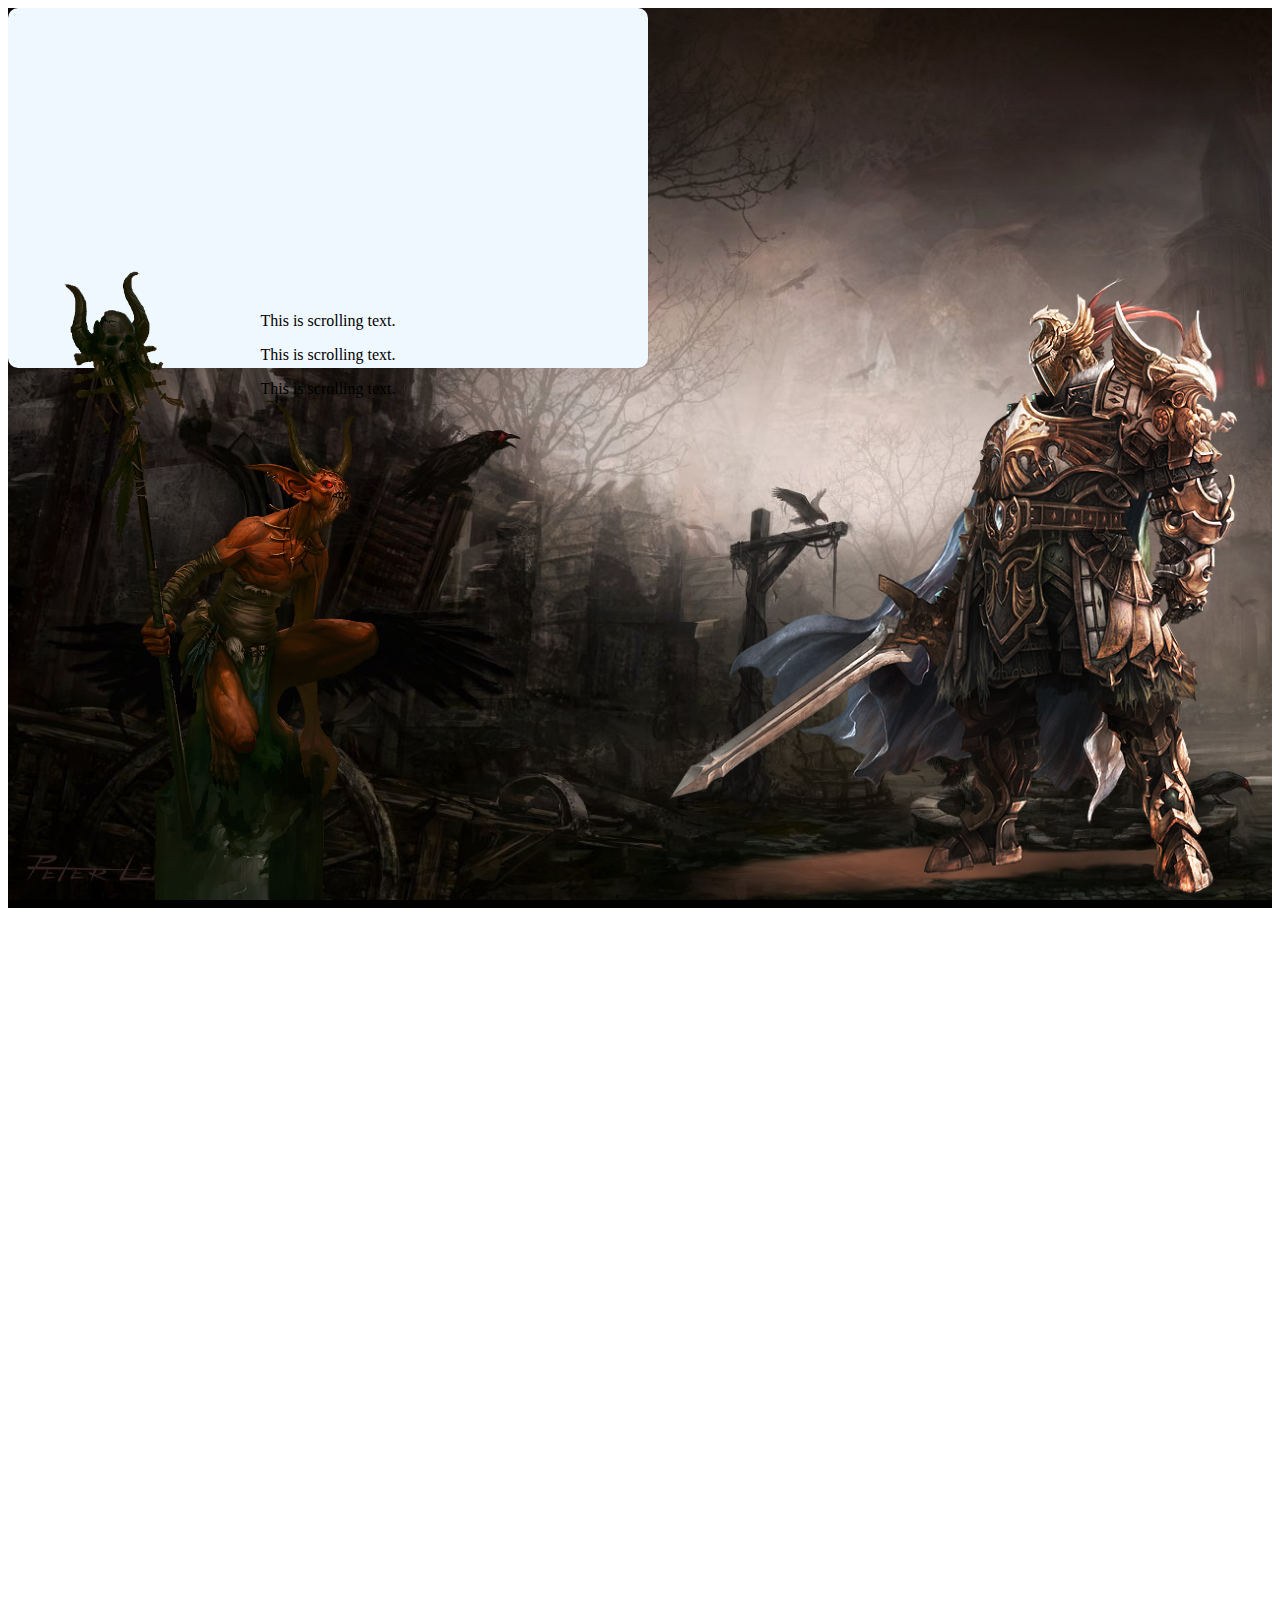
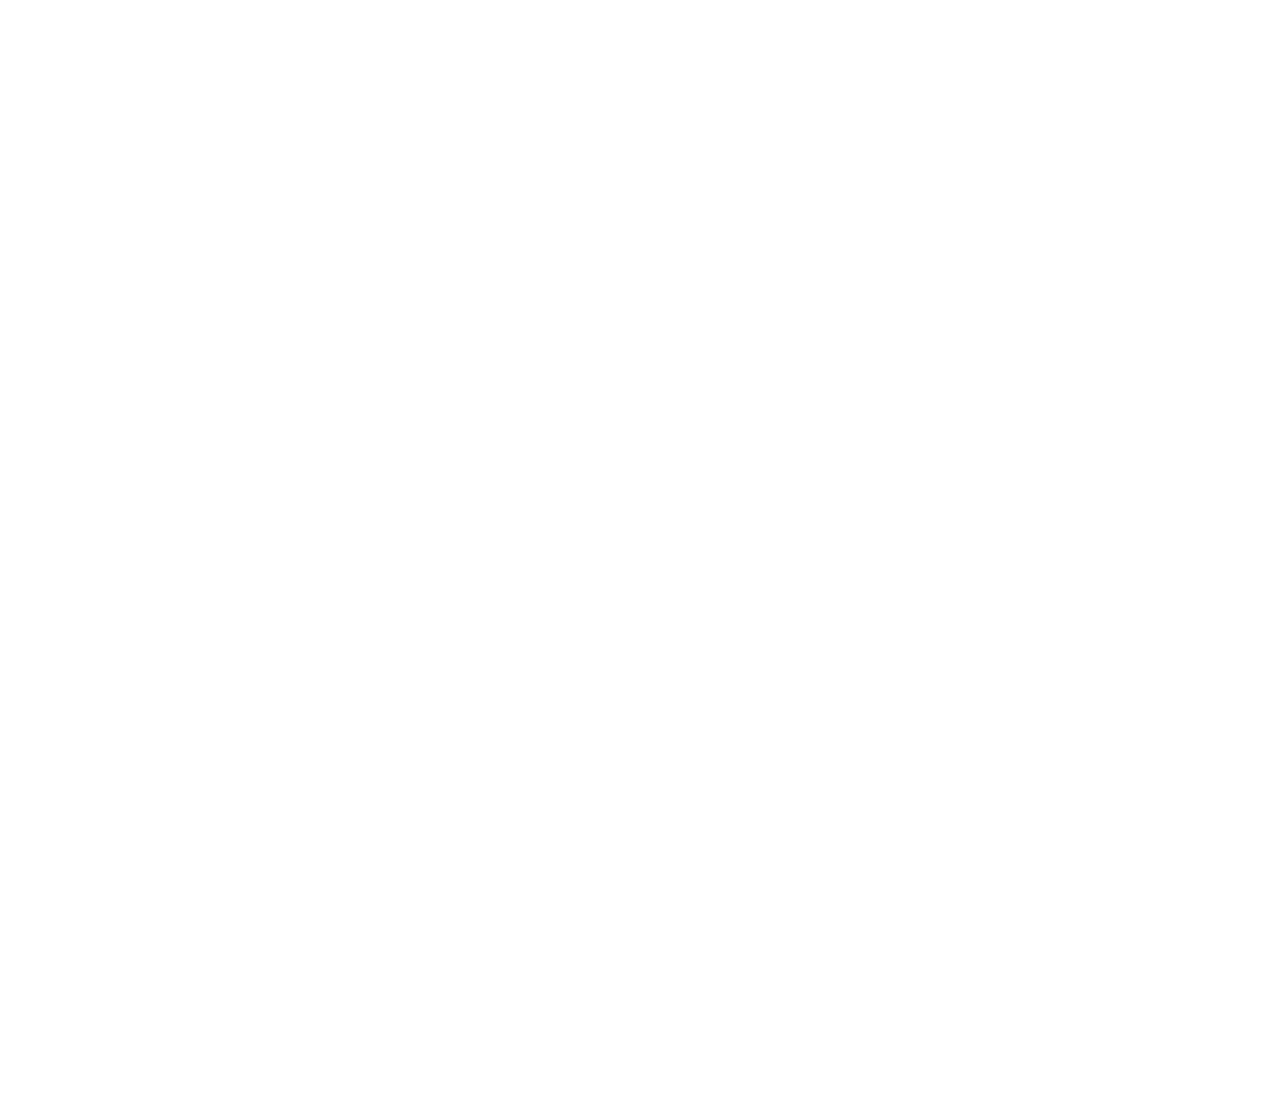
==== index.html @ 8ef11bac "feat situadas imagenes y textbox" ====
<!DOCTYPE html>
<html lang="en">
<head>
    <meta charset="UTF-8">
    <meta http-equiv="X-UA-Compatible" content="IE=edge">
    <meta name="viewport" content="width=device-width, initial-scale=1.0">
    <title>3 en raya</title>
    <link
      href="https://cdn.jsdelivr.net/npm/bootstrap@5.3.0-alpha1/dist/css/bootstrap.min.css"
      rel="stylesheet"
      integrity="sha384-GLhlTQ8iRABdZLl6O3oVMWSktQOp6b7In1Zl3/Jr59b6EGGoI1aFkw7cmDA6j6gD"
      crossorigin="anonymous"
    />
    <script
      src="https://cdn.jsdelivr.net/npm/bootstrap@5.3.0-alpha1/dist/js/bootstrap.bundle.min.js"
      integrity="sha384-w76AqPfDkMBDXo30jS1Sgez6pr3x5MlQ1ZAGC+nuZB+EYdgRZgiwxhTBTkF7CXvN"
      crossorigin="anonymous">
    </script>
    <link rel="stylesheet" href="./css/style.css">
</head>
<body>
    <div class="container-fluid bigbox">
        <div class="row">
            <div class="col-12 col-md-6 order-md-2 col-center d-flex align-items-center justify-content-center">
                <div class="textbox">
                    <div class="scrolltext">
                    <p>This is scrolling text.</p>
                    <p>This is scrolling text.</p>
                    <p>This is scrolling text.</p>
                    </div> 
                </div>
                <!-- <img src="./img/BlackandwhiteEasygoingJaguar-size_restricted.gif" alt=""> -->
            </div>
            <div class="col-6 col-md-3 order-md-1 col-left">
                <img class="devilimg" src="./img/pngkey.com-el-diablo-png-7267446.png" alt="devil">
            </div>
            <div class="col-6 col-md-3 order-md-3 col-right">
                <img class="palaimg" src="./img/dlf.pt-chivalry-medieval-warfare-png-2101468.png" alt="paladin">
            </div>
        </div>
    </div>
    <script src="./js/main.js"></script>
</body>
</html>
---- css/style.css ----
.bigbox {
    background-color: black;
    height: 100vh;
    background-image: url(../img/thumb-1920-74381.jpg);
    height: 100vh;
    background-size: cover;
    background-repeat: no-repeat;
    background-attachment: fixed;
}

/* ÁREA DIABLO */

.col-left {
    /* background-color: red; */
    height: 50vh;
}

.devilimg {
    position: absolute;
    height: 60vh;
    left: 0vw;
    bottom: 0vh;
    z-index: 2;
}

/* ÁREA CENTRAL */

.col-center {
    /* background-color: grey; */
    height: 50vh;
}

.textbox {
    background-color: aliceblue;
    height: 40vh;
    width: 50vw;
    border-radius: 10px;
}

.scrolltext {
    text-align: center;
    height: 80%;
    overflow: hidden;
  
  /* animation properties */
    -moz-transform: translateY(100%);
    -webkit-transform: translateY(100%);
    transform: translateY(100%);
    
    -moz-animation: my-animation 20s linear infinite;
    -webkit-animation: my-animation 20s linear infinite;
    animation: my-animation 20s linear infinite;
}

@-moz-keyframes my-animation {
    from { -moz-transform: translateY(100%); }
    to { -moz-transform: translateY(-100%); }
}
  
  /* for Chrome */
@-webkit-keyframes my-animation {
    from { -webkit-transform: translateY(100%); }
    to { -webkit-transform: translateY(-100%); }
}
  
@keyframes my-animation {
    from {
      -moz-transform: translateY(100%);
      -webkit-transform: translateY(100%);
      transform: translateY(100%);
    }
    to {
      -moz-transform: translateY(-100%);
      -webkit-transform: translateY(-100%);
      transform: translateY(-100%);
    }
}

/* ÁREA PALADÍN */

.col-right {
    /* background-color: aqua; */
    height: 50vh;
}

.palaimg {
    position: absolute;
    height: 60vh;
    right: 0vw;
    bottom: 0vh;
    z-index: 1;
}

@media (min-width: 768px) {

    .col-left {
        height: 100vh;
    }
    
    .col-center {
        height: 100vh;
    }
    
    .col-right {
        height: 100vh;
    }

    .devilimg {
        position: absolute;
        height: 70vh;
        left: 0vw;
        bottom: 0vh;
    }

    .palaimg {
        position: absolute;
        height: 70vh;
        right: 0vw;
        bottom: 0vh;
    }

}

@media (min-width: 992px) {

    .devilimg {
        position: absolute;
        height: 70vh;
        left: 5vw;
        bottom: 0vh;
    }

    .palaimg {
        position: absolute;
        height: 70vh;
        right: 3vw;
        bottom: 0vh;
    }

}

@media (min-width: 1400px) {

    .devilimg {
        position: absolute;
        height: 70vh;
        left: 11vw;
        bottom: 0vh;
    }

    .palaimg {
        position: absolute;
        height: 70vh;
        right: 5vw;
        bottom: 0vh;
    }

}
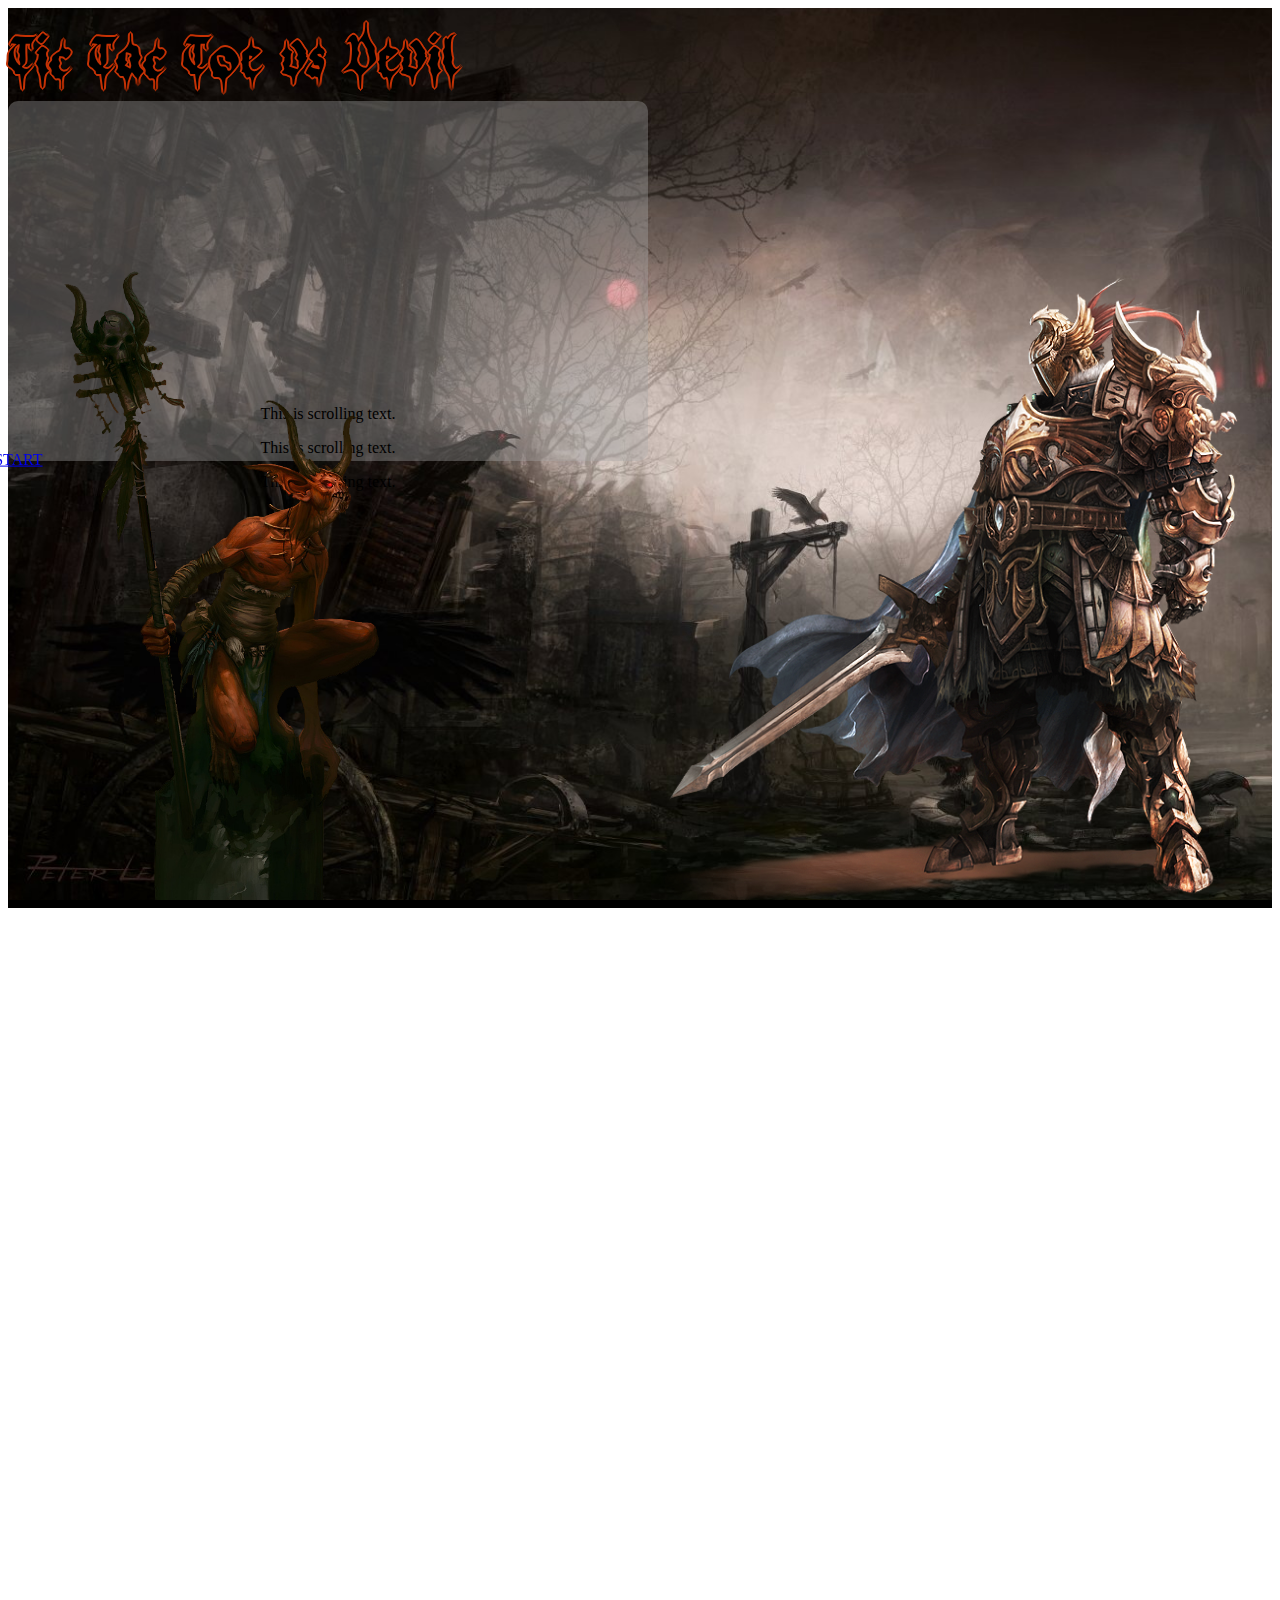
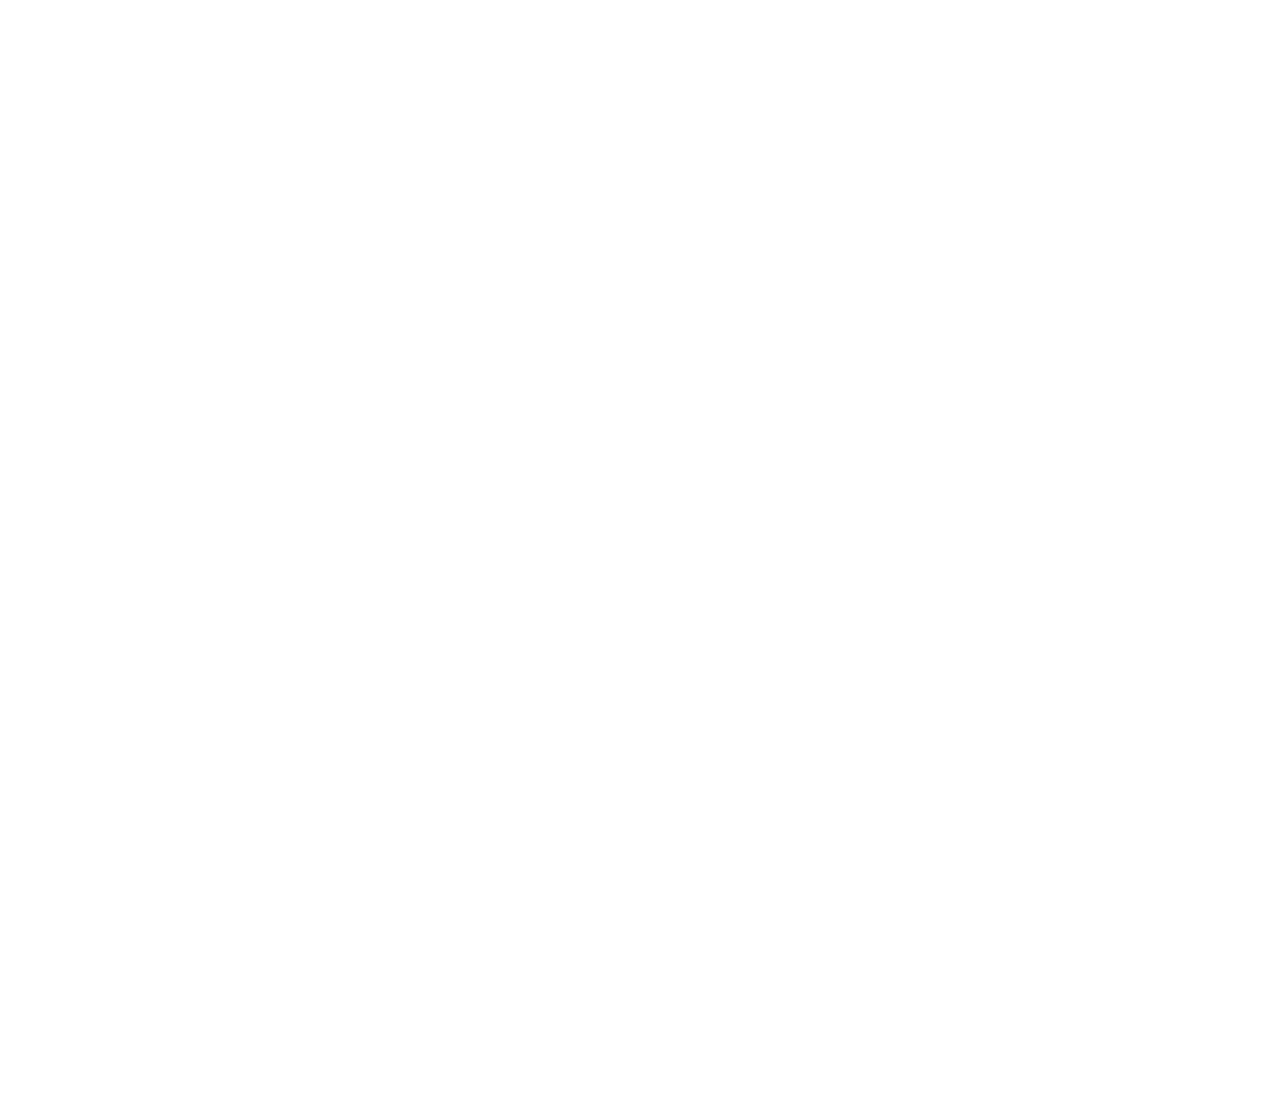
==== commit 2ff1e7ea: "feat home terminado a falta de corregir scrolltext" ====
--- a/index.html
+++ b/index.html
@@ -4,7 +4,7 @@
     <meta charset="UTF-8">
     <meta http-equiv="X-UA-Compatible" content="IE=edge">
     <meta name="viewport" content="width=device-width, initial-scale=1.0">
-    <title>3 en raya</title>
+    <title>Tic Tac Toe</title>
     <link
       href="https://cdn.jsdelivr.net/npm/bootstrap@5.3.0-alpha1/dist/css/bootstrap.min.css"
       rel="stylesheet"
@@ -21,7 +21,8 @@
 <body>
     <div class="container-fluid bigbox">
         <div class="row">
-            <div class="col-12 col-md-6 order-md-2 col-center d-flex align-items-center justify-content-center">
+            <div class="col-12 col-md-6 order-md-2 col-center d-flex flex-column justify-content-around align-items-center">
+                <div class="title text-center">Tic Tac Toe vs Devil</div>
                 <div class="textbox">
                     <div class="scrolltext">
                     <p>This is scrolling text.</p>
@@ -29,6 +30,13 @@
                     <p>This is scrolling text.</p>
                     </div> 
                 </div>
+                <div class="btn-start-box">
+                    <a class="btn btn-primary startbtn text-center d-flex flex-column align-items-center" href="#" role="button">
+                        <p style="margin-bottom: 0px;">PRESS START</p>
+                        <img class="pentaicon" src="./img/pngegg (1).png" alt="">
+                    </a>
+                </div>
+                <div class="spacebox"></div>
                 <!-- <img src="./img/BlackandwhiteEasygoingJaguar-size_restricted.gif" alt=""> -->
             </div>
             <div class="col-6 col-md-3 order-md-1 col-left">
--- a/css/style.css
+++ b/css/style.css
@@ -8,7 +8,7 @@
     background-attachment: fixed;
 }
 
-/* ÁREA DIABLO */
+/* DEVIL AREA */
 
 .col-left {
     /* background-color: red; */
@@ -23,17 +23,28 @@
     z-index: 2;
 }
 
-/* ÁREA CENTRAL */
+/* CENTRAL AREA */
 
 .col-center {
     /* background-color: grey; */
     height: 50vh;
 }
 
+/* TITLE */
+
+.title {
+    font-family: "blackdemon";
+    font-size: xx-large;
+    text-shadow: 2px 0 rgb(197, 50, 5), -2px 0 rgb(197, 50, 5), 0 2px rgb(197, 50, 5), 0 -2px rgb(197, 50, 5),
+               1px 1px rgb(197, 50, 5), -1px -1px rgb(197, 50, 5), 1px -1px rgb(197, 50, 5), -1px 1px rgb(197, 50, 5);
+}
+
+/* TEXTBOX */
+
 .textbox {
-    background-color: aliceblue;
-    height: 40vh;
-    width: 50vw;
+    background-color: rgba(168, 168, 168, 0.37);
+    height: 30vh;
+    width: 70vw;
     border-radius: 10px;
 }
 
@@ -76,7 +87,33 @@
     }
 }
 
-/* ÁREA PALADÍN */
+/* BUTTON START */
+
+.btn-start-box {
+    /* background-color: aliceblue; */
+}
+
+.startbtn {
+    position: absolute;
+    transform: translate3d(-50%, -30%, 0);
+    z-index: 3;
+    font-family: "";
+    font-size: medium;
+    width: 130px;
+    background-color: rgba(240, 248, 255, 0);
+    border: 0px solid;
+}
+
+.pentaicon {
+    height: 50px;
+}
+
+.startbtn:hover {
+    background-color: rgba(240, 248, 255, 0.274);
+    box-shadow: -5px -5px 20px rgb(197, 50, 5), 5px 5px 20px rgb(197, 50, 5), -5px -5px 20px rgb(197, 50, 5) inset, 5px 5px 20px rgb(197, 50, 5) inset;
+}
+
+/* PALADIN AREA */
 
 .col-right {
     /* background-color: aqua; */
@@ -91,6 +128,8 @@
     z-index: 1;
 }
 
+/* MEDIA QUERYS */
+
 @media (min-width: 768px) {
 
     .col-left {
@@ -119,6 +158,21 @@
         bottom: 0vh;
     }
 
+    .title {
+        font-size: 40px;
+    }
+    
+    .textbox {
+        background-color: rgba(168, 168, 168, 0.37);
+        height: 40vh;
+        width: 50vw;
+        border-radius: 10px;
+    }
+
+    .spacebox {
+        height: 15vh;
+    }
+
 }
 
 @media (min-width: 992px) {
@@ -137,6 +191,10 @@
         bottom: 0vh;
     }
 
+    .title {
+        font-size: 60px;
+    }
+
 }
 
 @media (min-width: 1400px) {
@@ -144,7 +202,7 @@
     .devilimg {
         position: absolute;
         height: 70vh;
-        left: 11vw;
+        left: 9vw;
         bottom: 0vh;
     }
 
@@ -155,4 +213,23 @@
         bottom: 0vh;
     }
 
-}+    .title {
+        font-size: 85px;
+    }
+}
+
+/* FONTS */
+
+@font-face {
+    font-family: 'blackdemon';
+    src: url(../fonts/Black\ Demon.ttf) format('truetype');
+    font-style: normal;
+    font-weight: bolder;
+  }
+
+  @font-face {
+    font-family: 'mephisto';
+    src: url(../fonts/Fiolex_Mephisto_Dingbats.ttf) format('truetype');
+    font-style: normal;
+    font-weight: bolder;
+  }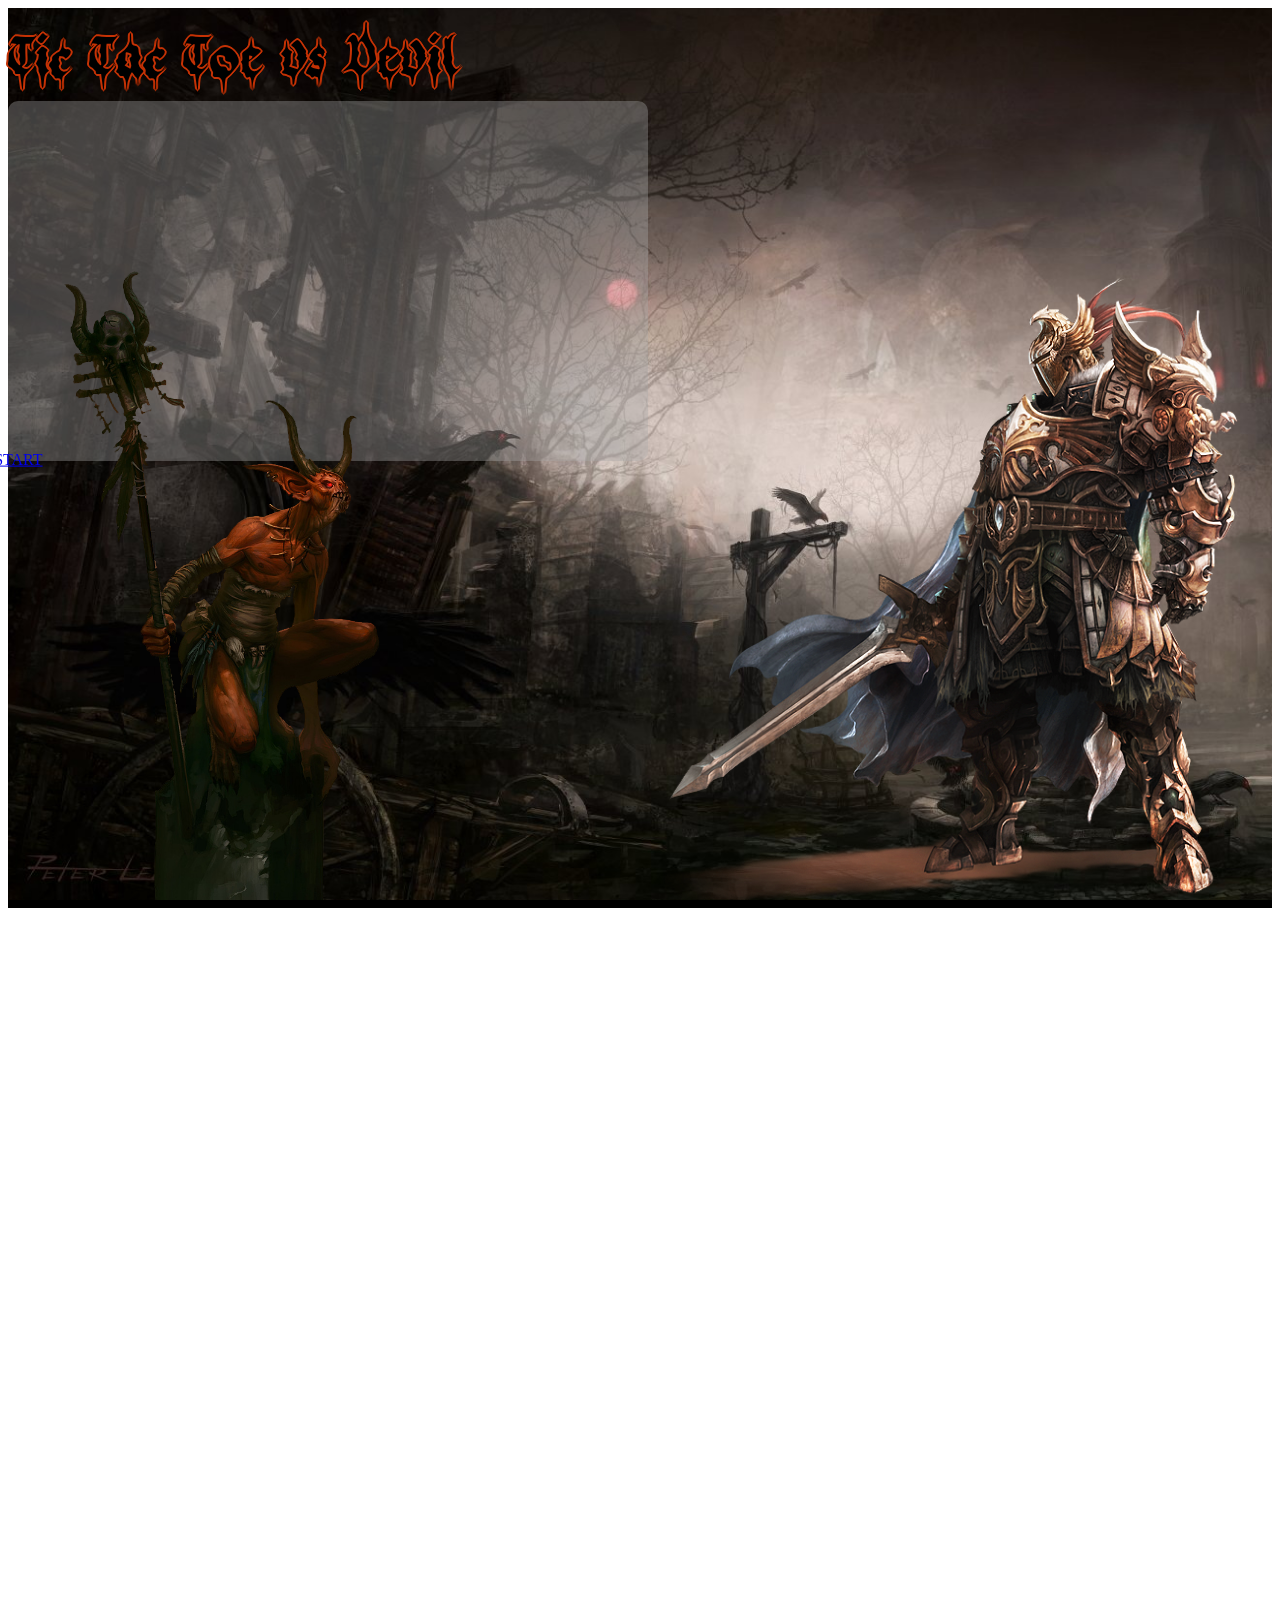
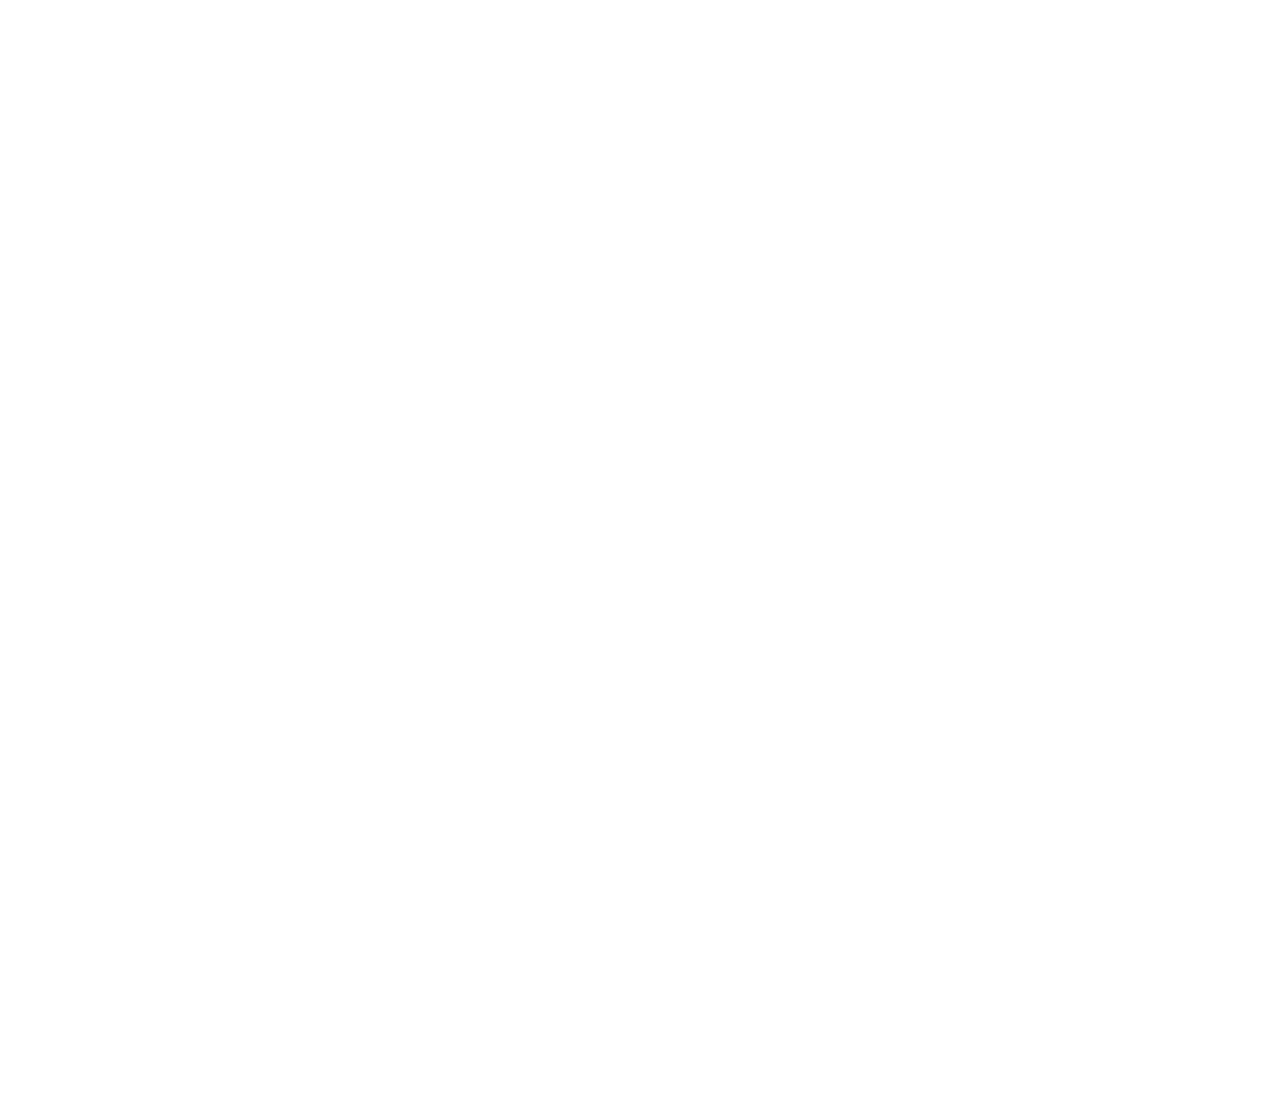
==== commit 61164dd2: "feat home y boardgame visualmente terminados" ====
--- a/index.html
+++ b/index.html
@@ -25,9 +25,21 @@
                 <div class="title text-center">Tic Tac Toe vs Devil</div>
                 <div class="textbox">
                     <div class="scrolltext">
-                    <p>This is scrolling text.</p>
-                    <p>This is scrolling text.</p>
-                    <p>This is scrolling text.</p>
+                    <p>Tras abrirse una brecha en el corazón de la ciudad santa de JavaScript, 
+                        las fuerzas del inframundo asolan todo lo que encuentran a su paso. Con la 
+                        ciudad devastada, los paladines templarios tienen la obligación y 
+                        el deber de erradicar esta plaga.
+                    </p>
+                    <p>Un paladín de alto rango, perfectamente equipado, que patrulla las calles de 
+                        la ciudad se topa con un demonio inferior al que se dispone a dar muerte. El 
+                        demonio, ante la evidente diferencia de poder, golpea el orgullo del templario 
+                        desafiándole a un duelo de intelectos. El caballero acepta batirse en una partida 
+                        de tres en raya. Si gana, el demonio no tratara de defenderse y abrazará el 
+                        gélido acero de la espada en sus entrañas. Pero si pierde, deberá dejar marchar 
+                        al demonio, que jura volver al inframundo para no volver jamás.
+                    </p>
+                    <p>Poneos en la piel de uno de los personajes y ayudadlo a vencer a su rival en una 
+                        partida de tres en raya.</p>
                     </div> 
                 </div>
                 <div class="btn-start-box">
--- a/css/style.css
+++ b/css/style.css
@@ -46,12 +46,14 @@
     height: 30vh;
     width: 70vw;
     border-radius: 10px;
+    overflow: hidden;
+    font-family: "seagram";
+    font-size: x-large;
 }
 
 .scrolltext {
     text-align: center;
-    height: 80%;
-    overflow: hidden;
+    height: 100%;
   
   /* animation properties */
     -moz-transform: translateY(100%);
@@ -232,4 +234,11 @@
     src: url(../fonts/Fiolex_Mephisto_Dingbats.ttf) format('truetype');
     font-style: normal;
     font-weight: bolder;
+  }
+
+  @font-face {
+    font-family: 'seagram';
+    src: url(../fonts/Seagram\ tfb.ttf) format('truetype');
+    font-style: normal;
+    font-weight: bolder;
   }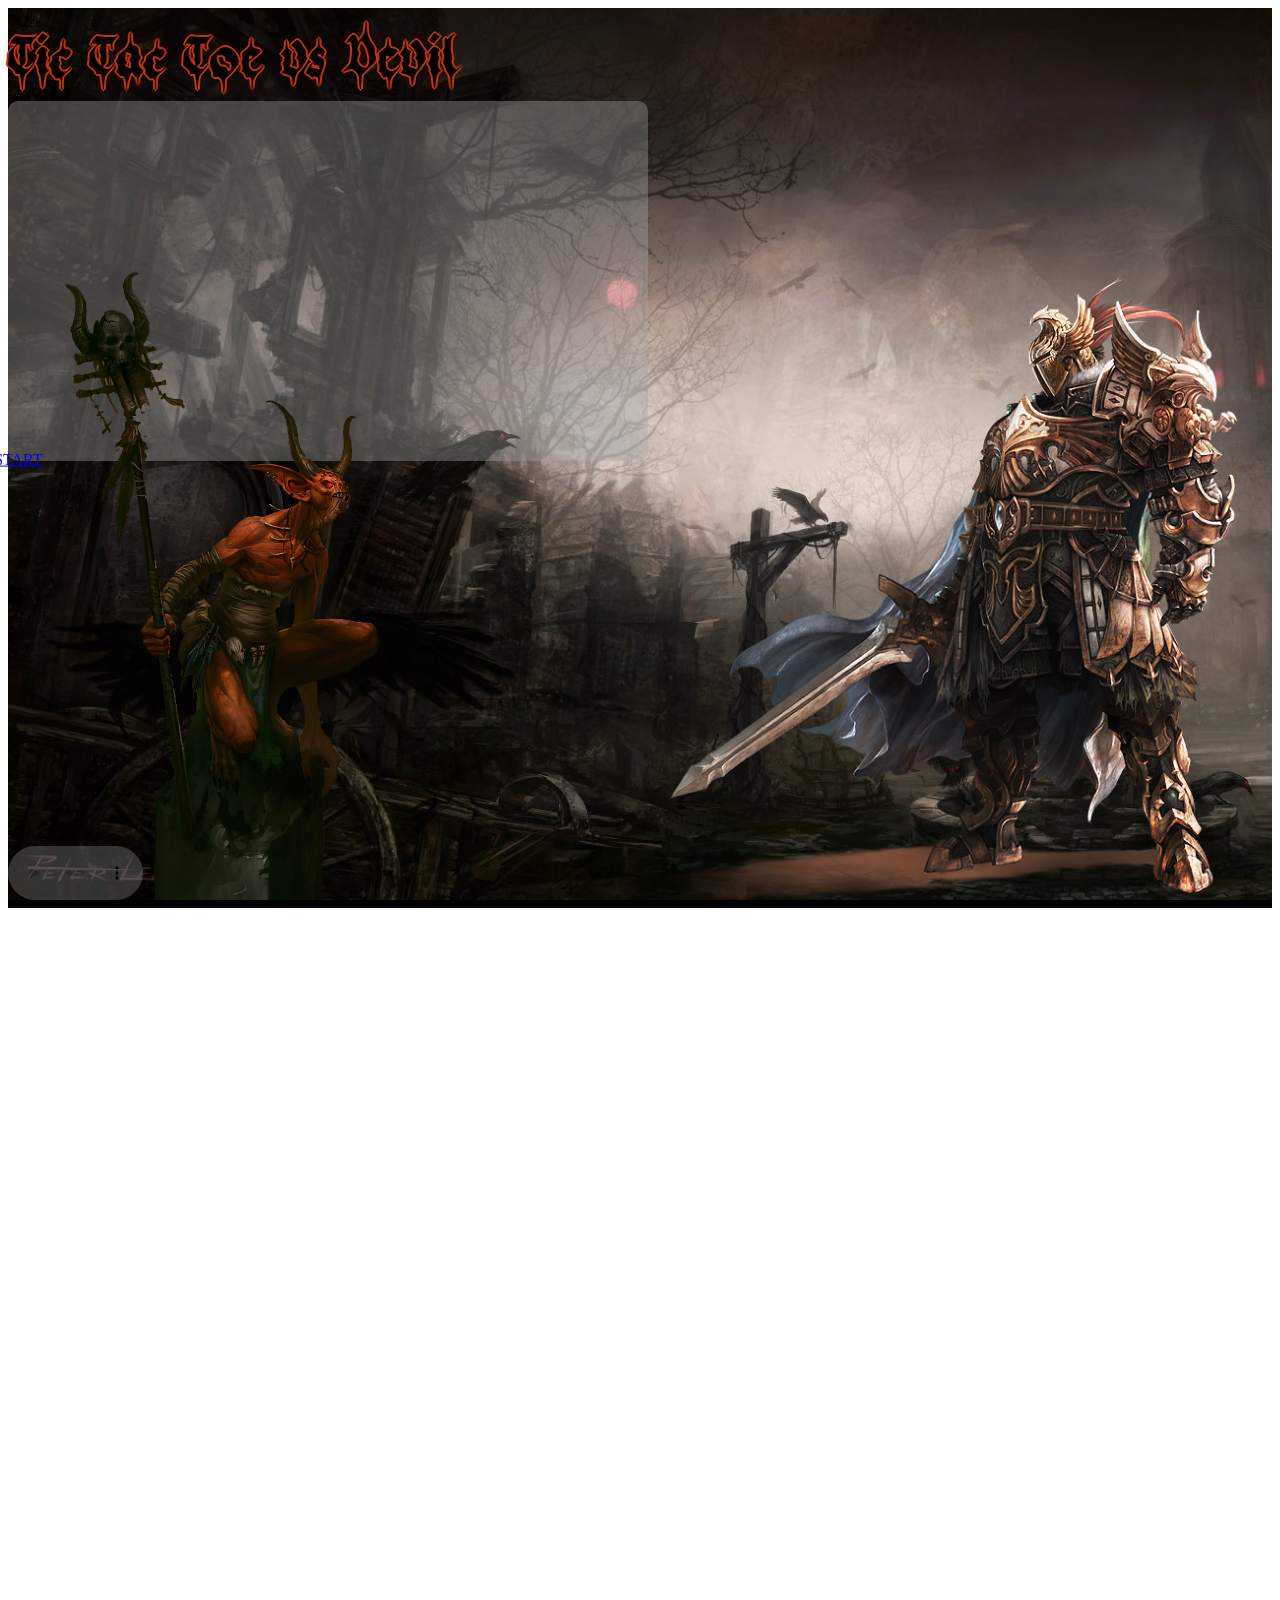
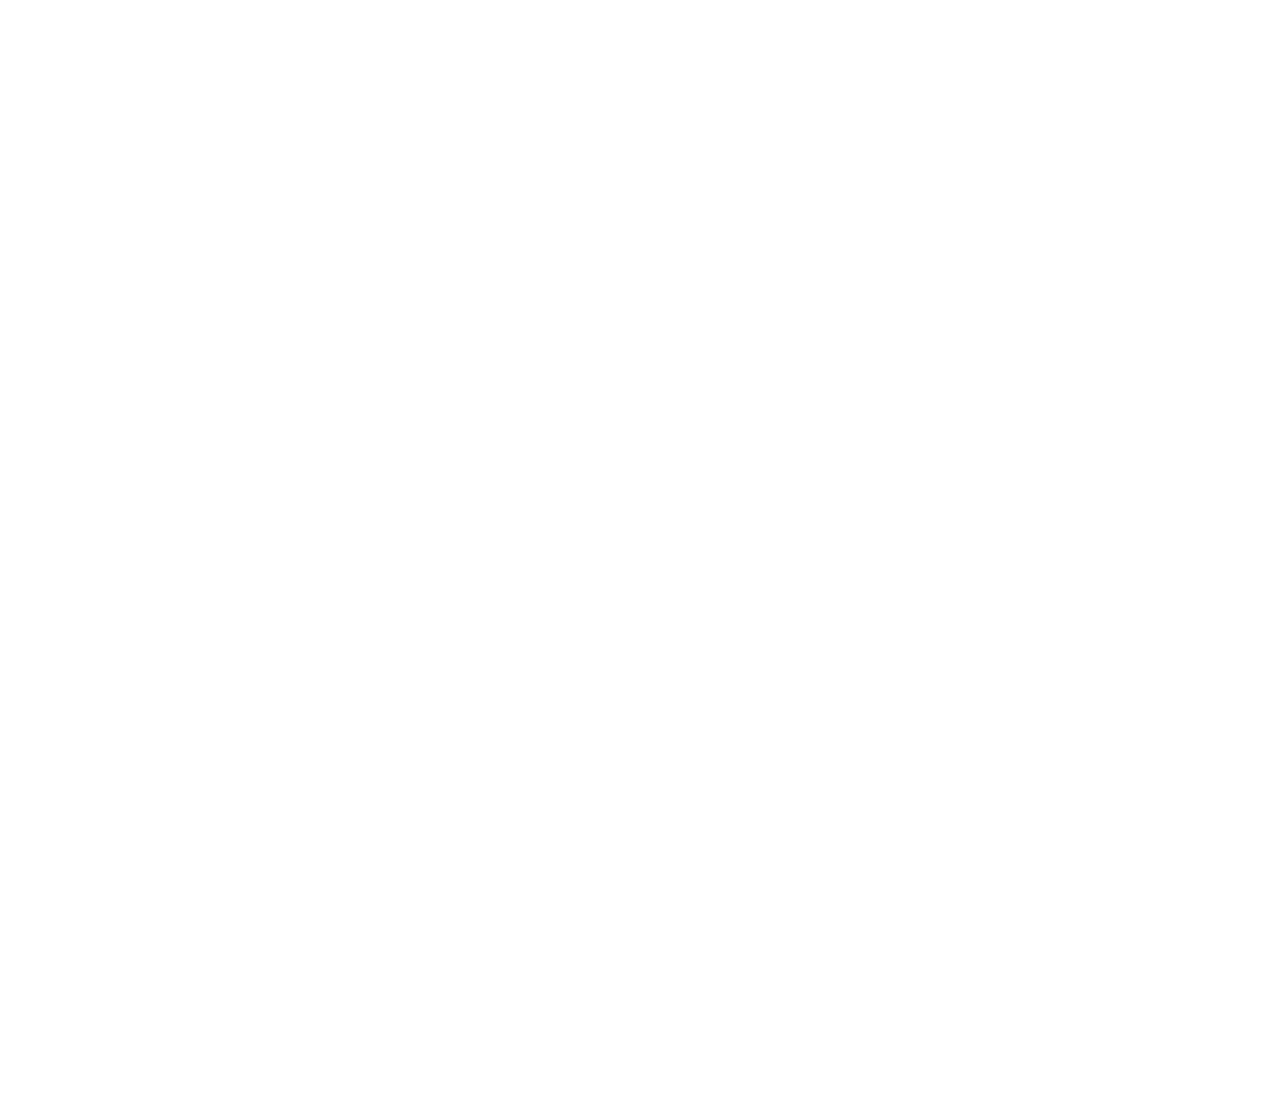
==== commit 3b0ee16c: "feat: introducida música. Añadidos botones de reser y play again" ====
--- a/index.html
+++ b/index.html
@@ -39,11 +39,13 @@
                         al demonio, que jura volver al inframundo para no volver jamás.
                     </p>
                     <p>Poneos en la piel de uno de los personajes y ayudadlo a vencer a su rival en una 
-                        partida de tres en raya.</p>
+                        partida de tres en raya. Ayudad al caballero a combatir la ponzoña que se cierne 
+                        sobre la ciudad o poneos en la piel del infame diablillo para que pueda regresar 
+                        al abismo del que procede conservando la cabeza sobre los hombros.</p>
                     </div> 
                 </div>
                 <div class="btn-start-box">
-                    <a class="btn btn-primary startbtn text-center d-flex flex-column align-items-center" href="#" role="button">
+                    <a class="btn btn-primary startbtn text-center d-flex flex-column align-items-center" href="./pages/selectplayer.html" role="button">
                         <p style="margin-bottom: 0px;">PRESS START</p>
                         <img class="pentaicon" src="./img/pngegg (1).png" alt="">
                     </a>
@@ -52,6 +54,7 @@
                 <!-- <img src="./img/BlackandwhiteEasygoingJaguar-size_restricted.gif" alt=""> -->
             </div>
             <div class="col-6 col-md-3 order-md-1 col-left">
+                <audio class="audioControls" autoplay controls src="./audio/Diablo 1 [OST] - 02 - Town (152kbit_Opus).opus"></audio>
                 <img class="devilimg" src="./img/pngkey.com-el-diablo-png-7267446.png" alt="devil">
             </div>
             <div class="col-6 col-md-3 order-md-3 col-right">
--- a/css/style.css
+++ b/css/style.css
@@ -15,6 +15,14 @@
     height: 50vh;
 }
 
+.audioControls {
+    opacity: 20%;
+    width: 15vh;
+    position: absolute;
+    bottom: 0;
+    z-index: 4;
+}
+
 .devilimg {
     position: absolute;
     height: 60vh;
@@ -114,6 +122,10 @@
     background-color: rgba(240, 248, 255, 0.274);
     box-shadow: -5px -5px 20px rgb(197, 50, 5), 5px 5px 20px rgb(197, 50, 5), -5px -5px 20px rgb(197, 50, 5) inset, 5px 5px 20px rgb(197, 50, 5) inset;
 }
+/* 
+.startbtn:active {
+    background-color: darkred !important;
+} */
 
 /* PALADIN AREA */
 
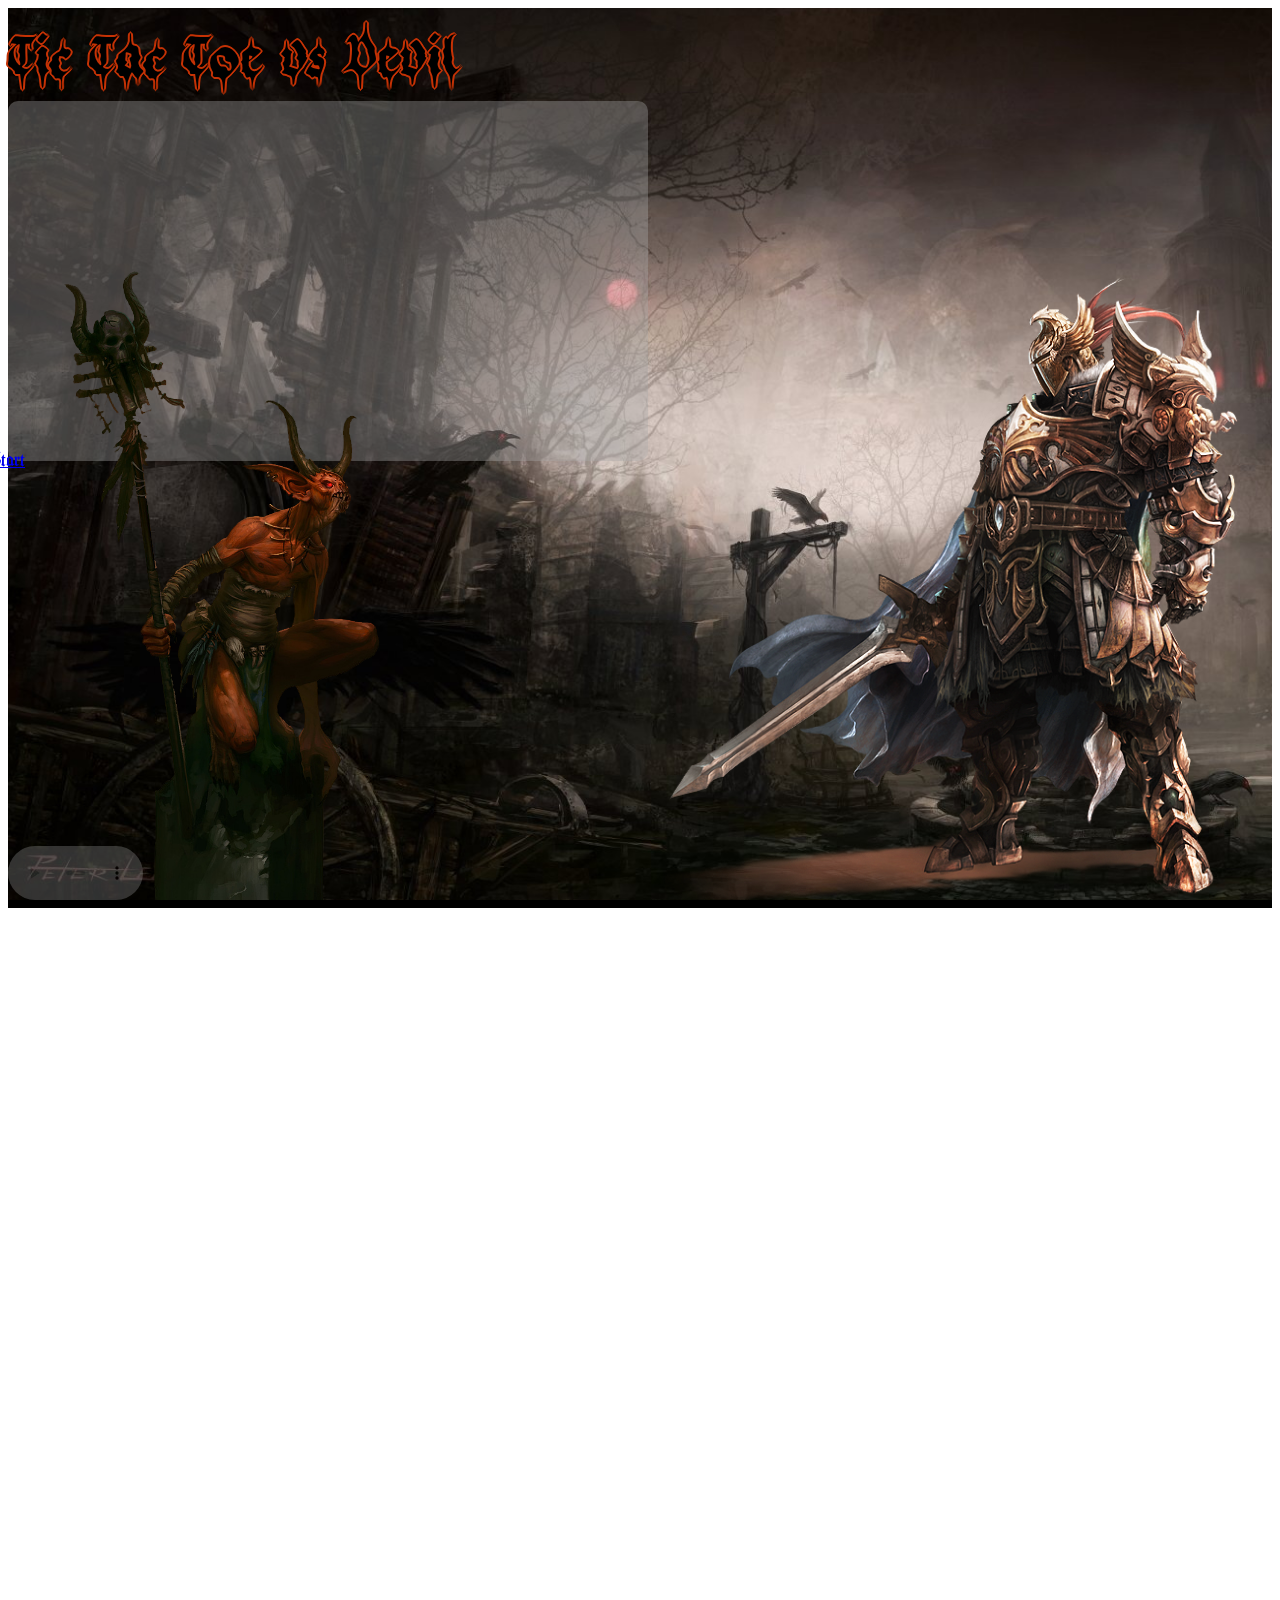
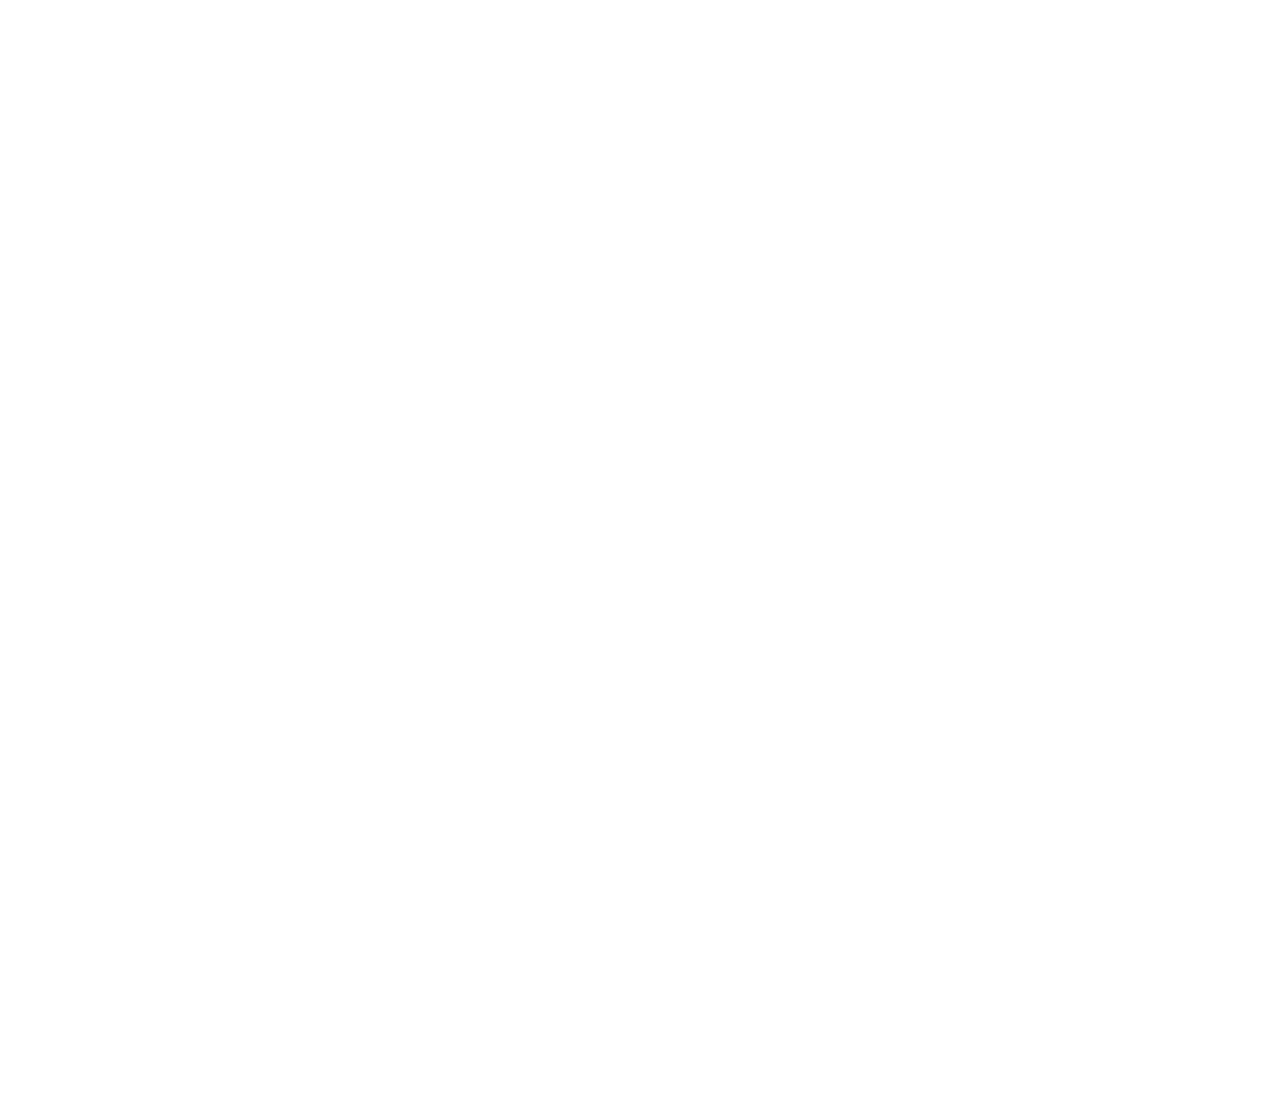
==== commit 456a6003: "feat: notificaciones de advertencia, botones utiles en pantallas" ====
--- a/index.html
+++ b/index.html
@@ -46,7 +46,7 @@
                 </div>
                 <div class="btn-start-box">
                     <a class="btn btn-primary startbtn text-center d-flex flex-column align-items-center" href="./pages/selectplayer.html" role="button">
-                        <p style="margin-bottom: 0px;">PRESS START</p>
+                        <p style="margin-bottom: 0px;">Press Start</p>
                         <img class="pentaicon" src="./img/pngegg (1).png" alt="">
                     </a>
                 </div>
--- a/css/style.css
+++ b/css/style.css
@@ -97,19 +97,15 @@
     }
 }
 
-/* BUTTON START */
-
-.btn-start-box {
-    /* background-color: aliceblue; */
-}
+/* START BUTTON */
 
 .startbtn {
     position: absolute;
     transform: translate3d(-50%, -30%, 0);
     z-index: 3;
-    font-family: "";
+    font-family: "seagram";
     font-size: medium;
-    width: 130px;
+    width: 8em;
     background-color: rgba(240, 248, 255, 0);
     border: 0px solid;
 }
@@ -122,10 +118,7 @@
     background-color: rgba(240, 248, 255, 0.274);
     box-shadow: -5px -5px 20px rgb(197, 50, 5), 5px 5px 20px rgb(197, 50, 5), -5px -5px 20px rgb(197, 50, 5) inset, 5px 5px 20px rgb(197, 50, 5) inset;
 }
-/* 
-.startbtn:active {
-    background-color: darkred !important;
-} */
+
 
 /* PALADIN AREA */
 
